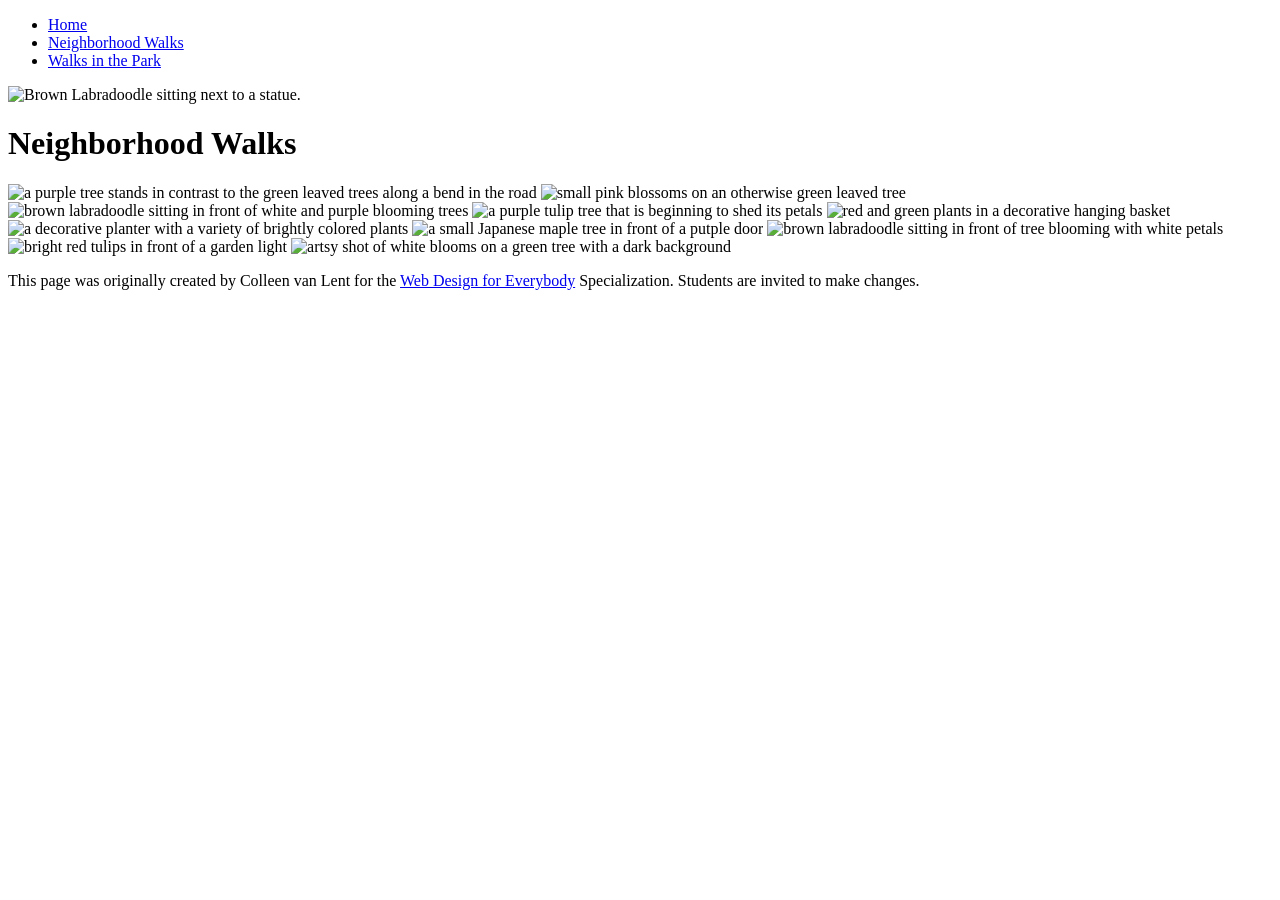
==== neighborhood.html @ a66b70fb "Add files via upload" ====
<!DOCTYPE html>
<html lang="en">

<head>
  <meta charset="utf-8">
  <meta name="viewport" content="width=device-width">
  <title>Neighborhood Walk</title>
    <link rel="stylesheet" href="css/stylesheet.css">
</head>

<body>
  <header>
    <nav>
      <ul>
        <li><a href="index.html">Home</a></li>
        <li><a href="neighborhood.html">Neighborhood Walks</a></li>
        <li><a href="parks.html">Walks in the Park</a></li>
      </ul>
    </nav>
    <img src="images/BaconGallupPark.jpg" width="200" alt="Brown Labradoodle sitting next to a statue.">
    <h1>Neighborhood Walks</h1>
  </header>
  <main>
    <div>
      <img src="images/bend_in_the_road.png"
        alt="a purple tree stands in contrast to the green leaved trees along a bend in the road" width="100">
      <img src="images/pink_blossoms.png" alt="small pink blossoms on an otherwise green leaved tree" width="100">
      <img src="images/blooming_trees.png" alt="brown labradoodle sitting in front of white and purple blooming  trees"
        width="100">
      <img src="images/falling_petals.png" alt="a purple tulip tree that is beginning to shed its petals" width="100">
      <img src="images/hanging_plants.png" alt="red and green plants in a decorative hanging basket" width="100">
      <img src="images/potted_plants.png" alt="a decorative planter with a variety of brightly colored plants "
        width="100">
      <img src="images/red_maple.png" alt="a small Japanese maple tree in front of a putple door" width="100">
      <img src="images/tree_with_white_blooms.png"
        alt="brown labradoodle sitting in front of tree blooming with white petals" width="100">
      <img src="images/tulips.png" alt="bright red tulips in front of a garden light" width="100">
      <img src="images/white_buds_on_tree.png" alt="artsy shot of white blooms on a green tree with a dark background"
        width="100">
    </div>
  </main>
  <footer>
    <p>This page was originally created by Colleen van Lent for the <a
        href="https://www.coursera.org/specializations/web-design"> Web Design for Everybody</a> Specialization.
      Students are invited to make changes.</p>
  </footer>

</body>

</html>
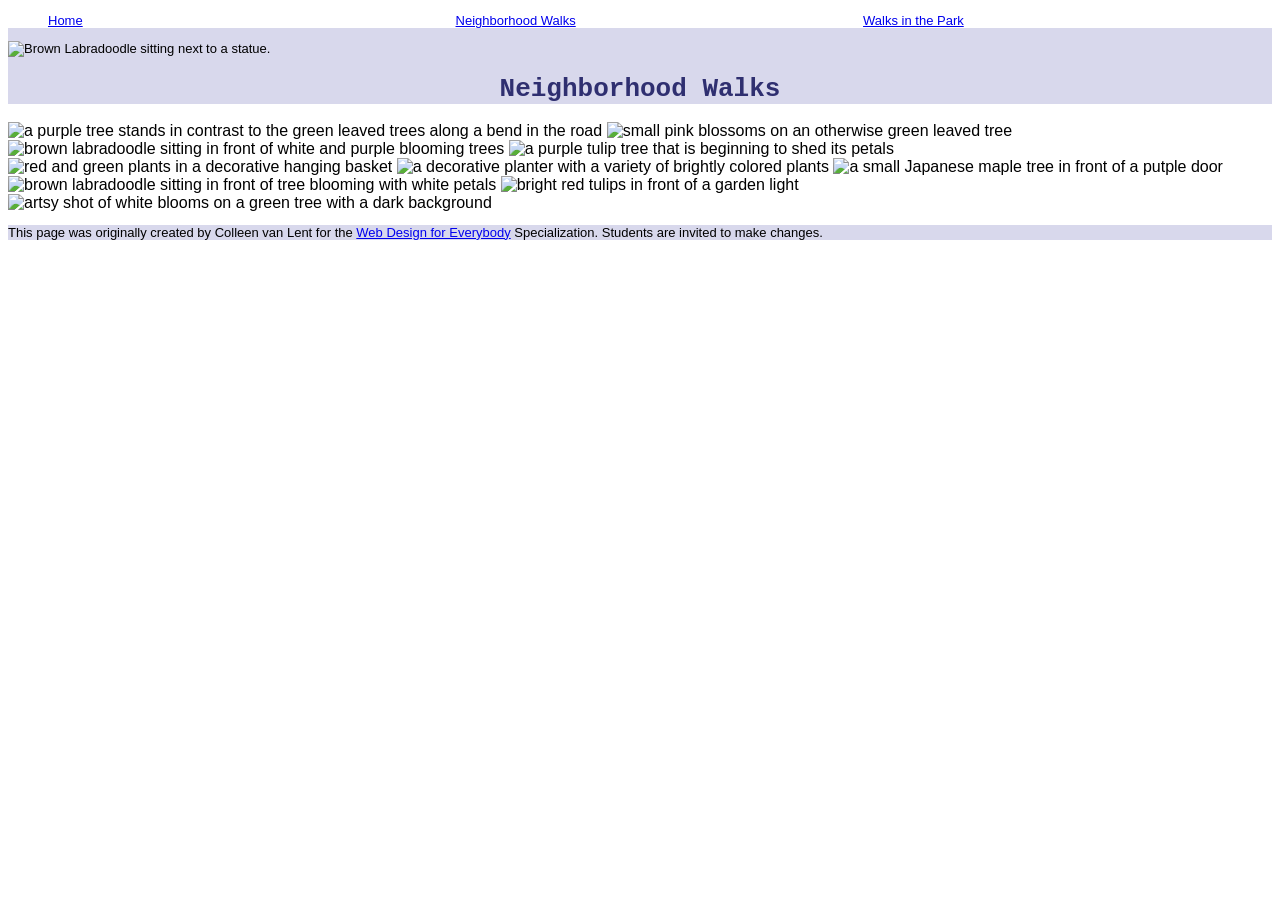
==== commit 4eef501c: "Update neighborhood.html" ====
--- a/neighborhood.html
+++ b/neighborhood.html
@@ -5,7 +5,7 @@
   <meta charset="utf-8">
   <meta name="viewport" content="width=device-width">
   <title>Neighborhood Walk</title>
-    <link rel="stylesheet" href="css/stylesheet.css">
+    <link rel="stylesheet" href="stylesheet.css">
 </head>
 
 <body>
@@ -17,25 +17,25 @@
         <li><a href="parks.html">Walks in the Park</a></li>
       </ul>
     </nav>
-    <img src="images/BaconGallupPark.jpg" width="200" alt="Brown Labradoodle sitting next to a statue.">
+    <img src="BaconGallupPark.jpg" width="200" alt="Brown Labradoodle sitting next to a statue.">
     <h1>Neighborhood Walks</h1>
   </header>
   <main>
     <div>
-      <img src="images/bend_in_the_road.png"
+      <img src="bend_in_the_road.png"
         alt="a purple tree stands in contrast to the green leaved trees along a bend in the road" width="100">
-      <img src="images/pink_blossoms.png" alt="small pink blossoms on an otherwise green leaved tree" width="100">
+      <img src="pink_blossoms.png" alt="small pink blossoms on an otherwise green leaved tree" width="100">
       <img src="images/blooming_trees.png" alt="brown labradoodle sitting in front of white and purple blooming  trees"
         width="100">
-      <img src="images/falling_petals.png" alt="a purple tulip tree that is beginning to shed its petals" width="100">
-      <img src="images/hanging_plants.png" alt="red and green plants in a decorative hanging basket" width="100">
-      <img src="images/potted_plants.png" alt="a decorative planter with a variety of brightly colored plants "
+      <img src="falling_petals.png" alt="a purple tulip tree that is beginning to shed its petals" width="100">
+      <img src="hanging_plants.png" alt="red and green plants in a decorative hanging basket" width="100">
+      <img src="potted_plants.png" alt="a decorative planter with a variety of brightly colored plants "
         width="100">
-      <img src="images/red_maple.png" alt="a small Japanese maple tree in front of a putple door" width="100">
-      <img src="images/tree_with_white_blooms.png"
+      <img src="red_maple.png" alt="a small Japanese maple tree in front of a putple door" width="100">
+      <img src="tree_with_white_blooms.png"
         alt="brown labradoodle sitting in front of tree blooming with white petals" width="100">
-      <img src="images/tulips.png" alt="bright red tulips in front of a garden light" width="100">
-      <img src="images/white_buds_on_tree.png" alt="artsy shot of white blooms on a green tree with a dark background"
+      <img src="tulips.png" alt="bright red tulips in front of a garden light" width="100">
+      <img src="white_buds_on_tree.png" alt="artsy shot of white blooms on a green tree with a dark background"
         width="100">
     </div>
   </main>
@@ -47,4 +47,4 @@
 
 </body>
 
-</html>+</html>
--- a/stylesheet.css
+++ b/stylesheet.css
@@ -0,0 +1,36 @@
+body {
+    font-family: 'Gill Sans', 'Gill Sans MT', Calibri, 'Trebuchet MS', sans-serif;
+    font-size: small;
+}
+
+header {
+    background-color: rgb(216, 216, 236);
+}
+
+nav {
+    background-color: rgb(255, 255, 255);
+}
+
+main {
+    background-color: white;
+    font-size: medium;
+}
+
+footer {
+    background-color:rgb(216, 216, 236);
+}
+
+li {
+    display: inline-block;
+    width: 33%;
+}
+
+h1 {
+    text-align: center;
+    font-family: 'Courier New', Courier, monospace;
+    color: rgb(47, 47, 112);
+}
+
+p {
+    line-height: normal;
+}
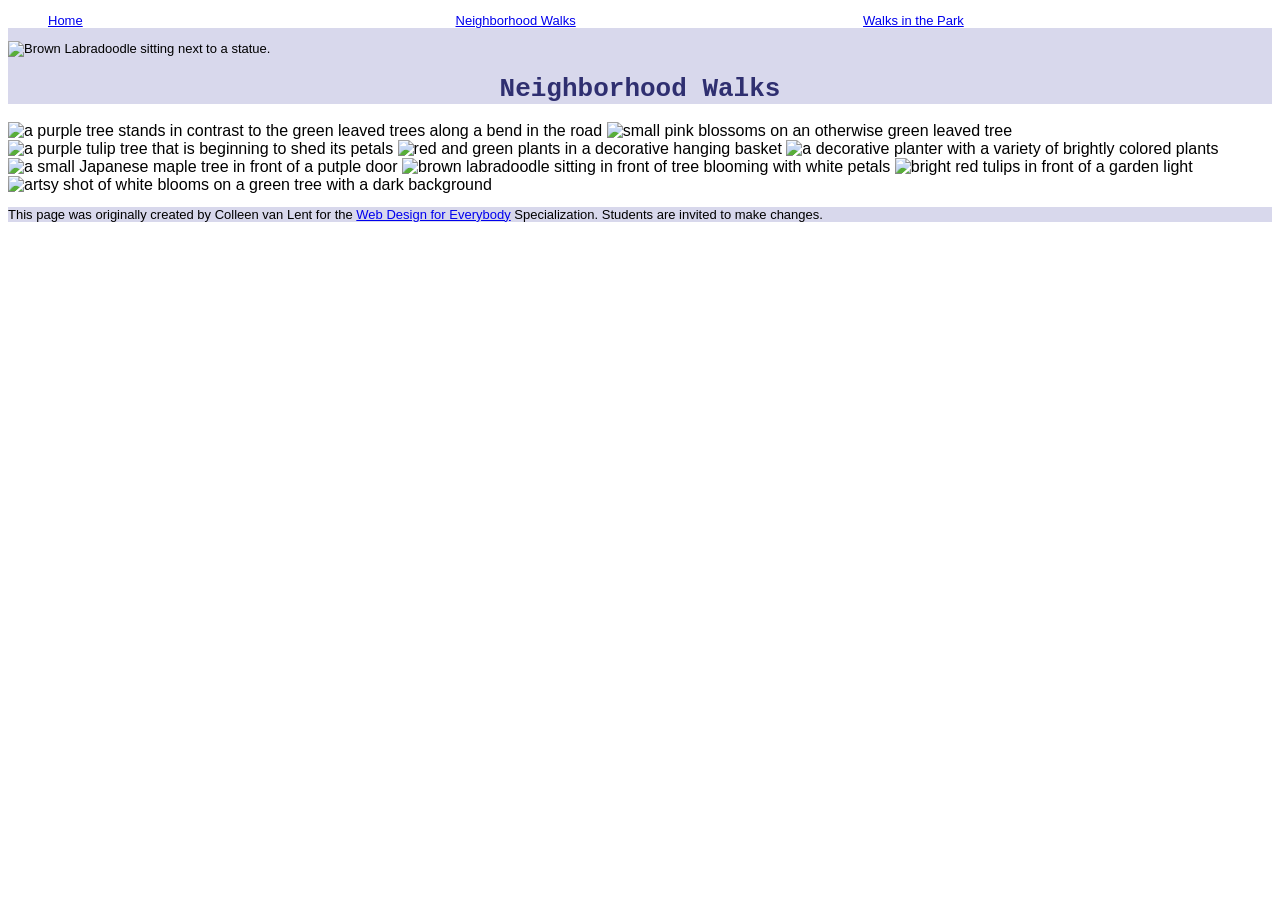
==== commit 41fe96ad: "Update neighborhood.html" ====
--- a/neighborhood.html
+++ b/neighborhood.html
@@ -25,8 +25,6 @@
       <img src="bend_in_the_road.png"
         alt="a purple tree stands in contrast to the green leaved trees along a bend in the road" width="100">
       <img src="pink_blossoms.png" alt="small pink blossoms on an otherwise green leaved tree" width="100">
-      <img src="images/blooming_trees.png" alt="brown labradoodle sitting in front of white and purple blooming  trees"
-        width="100">
       <img src="falling_petals.png" alt="a purple tulip tree that is beginning to shed its petals" width="100">
       <img src="hanging_plants.png" alt="red and green plants in a decorative hanging basket" width="100">
       <img src="potted_plants.png" alt="a decorative planter with a variety of brightly colored plants "
